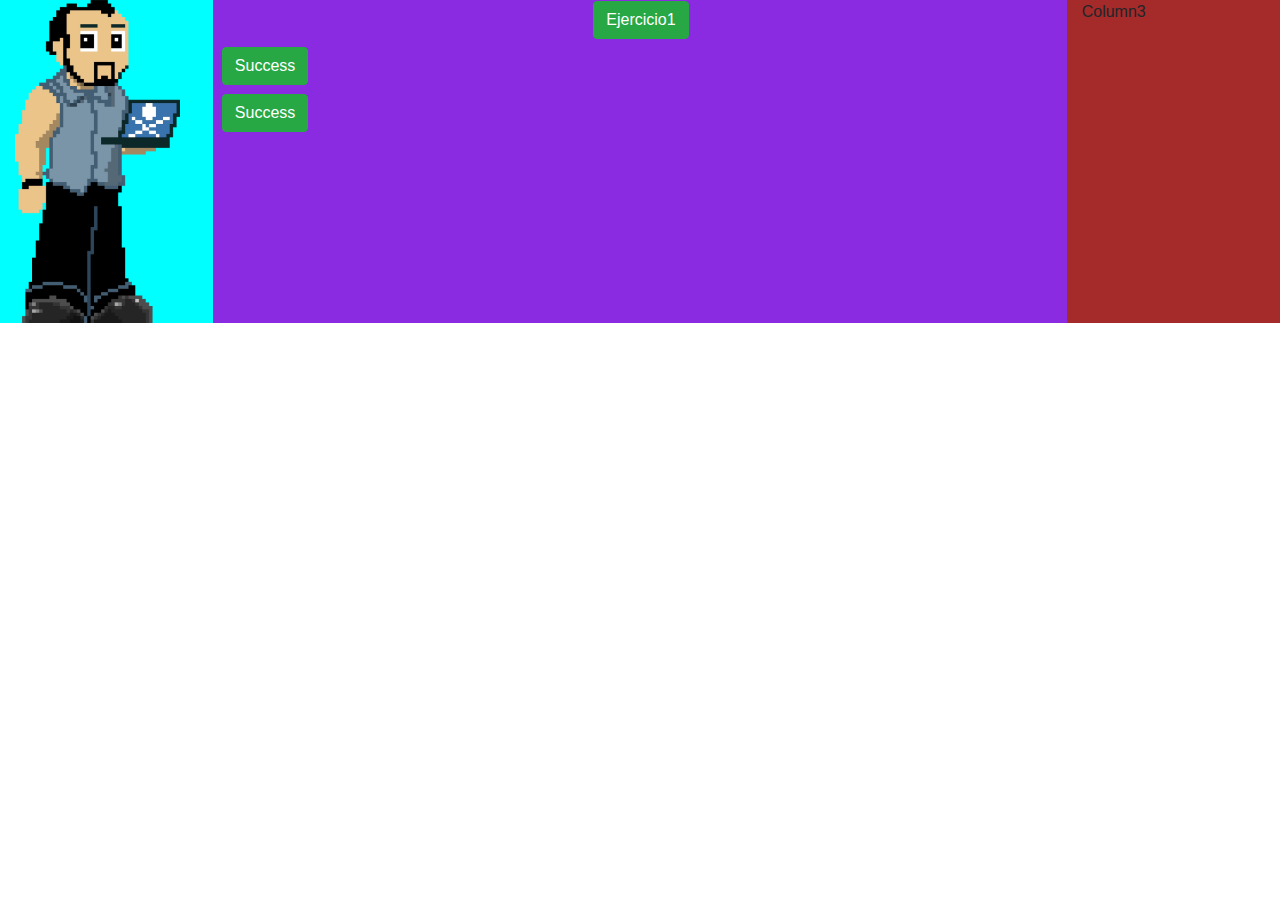
==== index.html @ 5fcca40f "Initial commit" ====
<!DOCTYPE html>
<head>
    <meta charset="UTF-8">
    <meta http-equiv="X-UA-Compatible" content="IE=edge">
    <meta name="viewport" content="width=device-width, initial-scale=1.0">
    <!-- Style CSS -->
    <link REL=StyleSheet HREF="css/general.css" TYPE="text/css" MEDIA=screen>
    <!-- Bootstrap CSS -->
    <link rel="stylesheet" href="https://stackpath.bootstrapcdn.com/bootstrap/4.5.2/css/bootstrap.min.css" integrity="sha384-JcKb8q3iqJ61gNV9KGb8thSsNjpSL0n8PARn9HuZOnIxN0hoP+VmmDGMN5t9UJ0Z" crossorigin="anonymous">


    <title>UD31</title>
</head>
<body>
    <div class="container-fluid">
        <div class="row jostify-content-md-centeer">
          <div id ="div_1" class="col-2">
            <img id="img_monigote" src="img/uri.png" alt="monigote">
          </div>
          <div id ="div_2" class="col">
            <div id="animate_btn" class="row"><a href="./html/ejercicio1.html"><button id="btn_columns" type="button" class="btn btn-success">Ejercicio1</button></a></div>
            <div class="row "><button id="btn_columns" type="button" class="btn btn-success">Success</button></div>
            <div class="row"><button  id="btn_columns" type="button" class="btn btn-success">Success</button></div>
          </div>
          <div id ="div_3" class="col-2">
            Column3
          </div>
        </div>
      </div>

    
</body>
</html>
---- css/general.css ----
#div_1{
    background-color: aqua;
}
#div_2{
    background-color:blueviolet;
    text-align: center;
    justify-content: center;
    line-height: 1.5;
    display: inline-block;
}
#div_3{
    background-color:brown;
}
#img_monigote{
    width: 90%;
}
#btn_columns{
    margin-top: 1%;
    margin-left: 1%;
    justify-content: center;
}
#animate_btn{
    background-color:blueviolet;
    text-align: center;
    justify-content: center;
    animation: slider 1000ms;
}
@keyframes slider {
    0% { top: 0; }
    50% { top: 30px; left: 20px; }
    50% { top: 10px; }
    100% { top: 0; }
  }
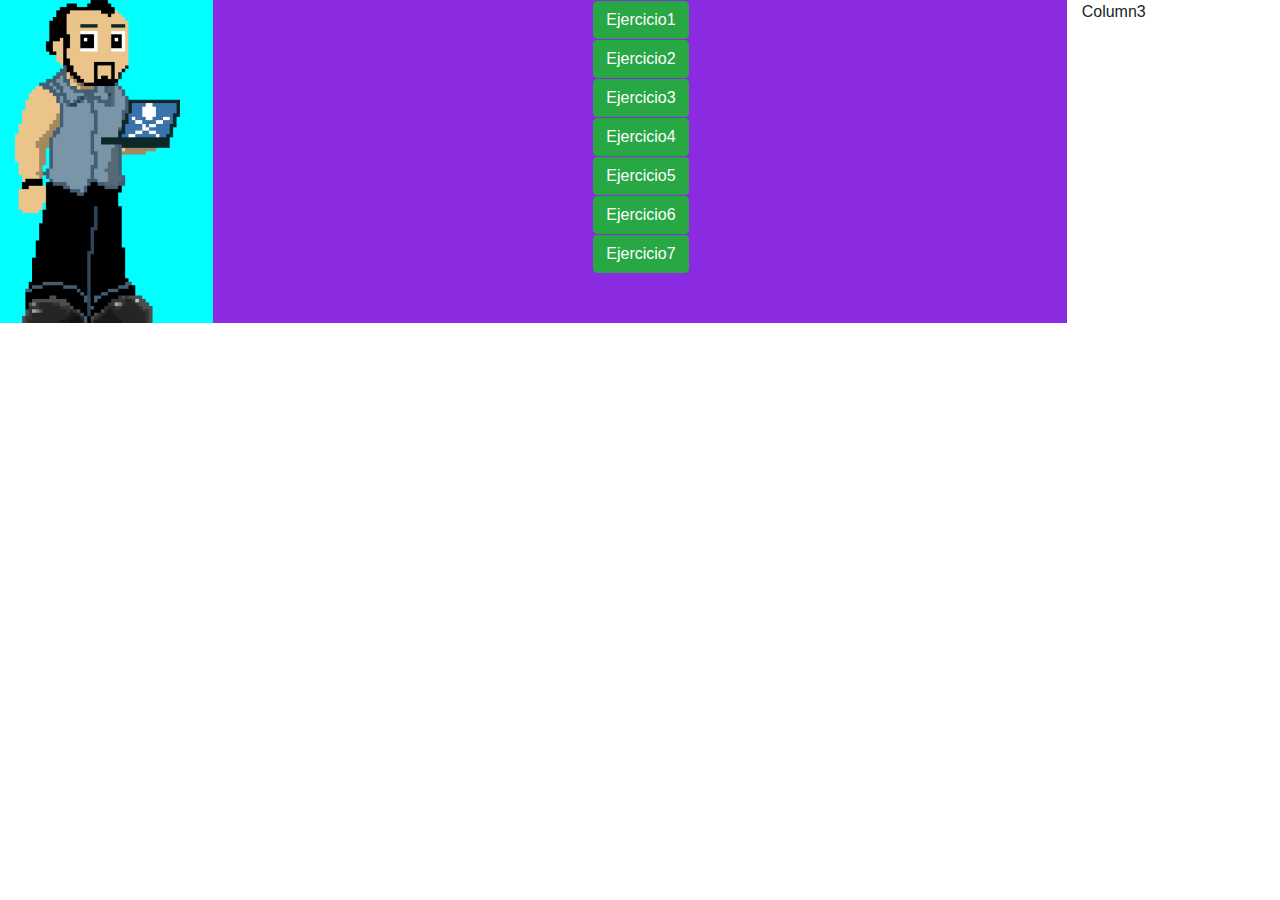
==== commit 5d1dc3c9: ""Nearly done"" ====
--- a/index.html
+++ b/index.html
@@ -9,7 +9,7 @@
     <link rel="stylesheet" href="https://stackpath.bootstrapcdn.com/bootstrap/4.5.2/css/bootstrap.min.css" integrity="sha384-JcKb8q3iqJ61gNV9KGb8thSsNjpSL0n8PARn9HuZOnIxN0hoP+VmmDGMN5t9UJ0Z" crossorigin="anonymous">
 
 
-    <title>UD31</title>
+    <title>UD32</title>
 </head>
 <body>
     <div class="container-fluid">
@@ -19,8 +19,12 @@
           </div>
           <div id ="div_2" class="col">
             <div id="animate_btn" class="row"><a href="./html/ejercicio1.html"><button id="btn_columns" type="button" class="btn btn-success">Ejercicio1</button></a></div>
-            <div class="row "><button id="btn_columns" type="button" class="btn btn-success">Success</button></div>
-            <div class="row"><button  id="btn_columns" type="button" class="btn btn-success">Success</button></div>
+            <div id="animate_btn" class="row"><a href="./html/ejercicio2.html"><button id="btn_columns" type="button" class="btn btn-success">Ejercicio2</button></a></div>
+            <div id="animate_btn" class="row"><a href="./html/ejercicio3.html"><button id="btn_columns" type="button" class="btn btn-success">Ejercicio3</button></a></div>
+            <div id="animate_btn" class="row"><a href="./html/ejercicio4.html"><button id="btn_columns" type="button" class="btn btn-success">Ejercicio4</button></a></div>
+            <div id="animate_btn" class="row"><a href="./html/ejercicio5.html"><button id="btn_columns" type="button" class="btn btn-success">Ejercicio5</button></a></div>
+            <div id="animate_btn" class="row"><a href="./html/ejercicio6.html"><button id="btn_columns" type="button" class="btn btn-success">Ejercicio6</button></a></div>
+            <div id="animate_btn" class="row"><a href="./html/ejercicio7.html"><button id="btn_columns" type="button" class="btn btn-success">Ejercicio7</button></a></div>
           </div>
           <div id ="div_3" class="col-2">
             Column3
--- a/css/general.css
+++ b/css/general.css
@@ -9,9 +9,6 @@
     justify-content: center;
     line-height: 1.5;
     display: inline-block;
-}
-#div_3{
-    background-color:brown;
 }
 #img_monigote{
     width: 90%;
